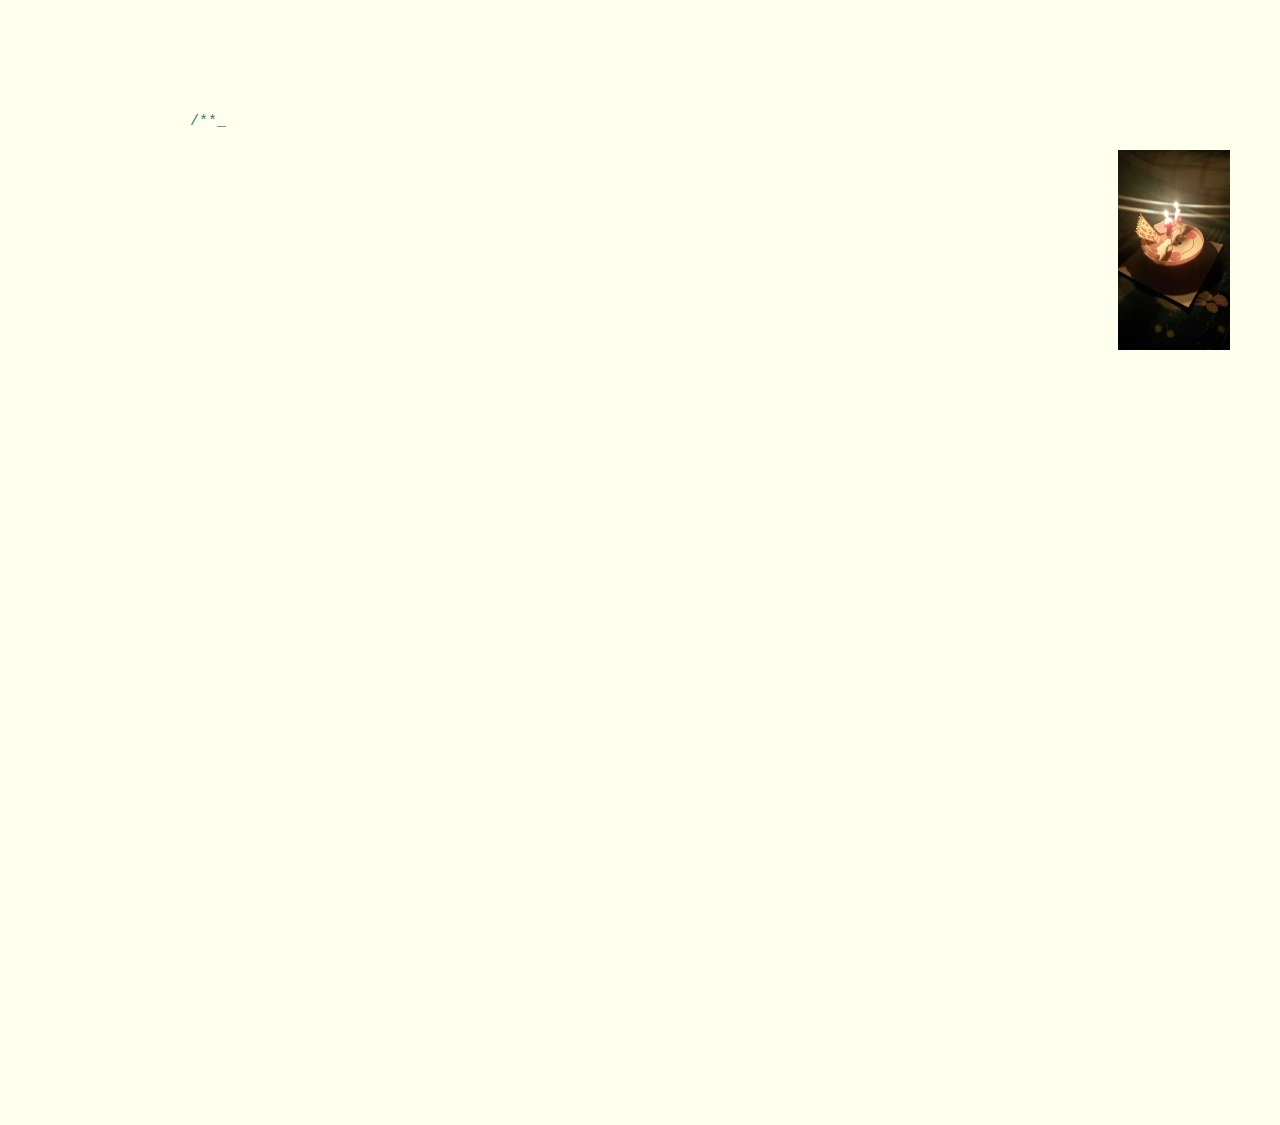
==== yourbirthday/index.html @ 6d28edeb "modify" ====
﻿<!DOCTYPE html PUBLIC "-//W3C//DTD XHTML 1.0 Transitional//EN" "http://www.w3.org/TR/xhtml1/DTD/xhtml1-transitional.dtd">
<html xmlns="http://www.w3.org/1999/xhtml">
<head>
<meta http-equiv="Content-Type" content="text/html; charset=utf-8" />
<title>2017-12-29 菁菁，生日快乐</title>

<style type="text/css">
@font-face {
	font-family: digit;
	src: url('digital-7_mono.ttf') format("truetype");
}
</style>

<link href="css/default.css" type="text/css" rel="stylesheet">
<script type="text/javascript" src="js/jquery.js"></script>
<script type="text/javascript" src="js/garden.js"></script>
<script type="text/javascript" src="js/functions.js"></script>

</head>

<body>

<div id="mainDiv">
	<div id="content" >
		<div id="code" style="position:absolute;left: 190px; top: 0px;">
			<span class="comments">/**</span><br />
			<span class="space"/><span class="comments">*2017—12-06 cloudy,</span><br />
			<span class="space"/><span class="comments">*2017—12-29 your brithday</span><br />
			<span class="space"/><span class="comments">*/</span><br />
			Girl name = <span class="keyword">Mrs</span> CHEN;<br />
			<span class="comments">// When this code was written, it was December 6, 2017. </span><br />
			It occurred to me that her birthday was coming;<br />
			<span class="comments">// This is the ninth birthday I have given her.</span><br />
			But she didn't seem to be satisfied;<br />
			<span class="comments">// I'll do something special.</span><br />
			Now I decided to give her the blessing as a programmer;<br />
			<br>
			<br>
			I hope you will be healthy and happy forever;<br />
			<br>
			I hope you can always do what you like;<br />
			<br>
			I hope your luck will never be too bad;<br />
			<br>
			Happy birthday, HaHa~ o(*￣▽￣*)ブ;
		</div>
		<div id="loveHeart" style="position:absolute;left: 17px; top: 500px;">
			<canvas id="garden"></canvas>
			<div id="words">
				<div id="messages">
					亲爱的，这是我们在一起的时光。
					<div id="elapseClock"></div>
				</div>
				<div id="loveu" style="font-size: 15px">
					祝你生日快乐！<br/>
					<div class="signature" style="font-size: 15px">- 胡先生</div>
				</div>
			</div>
		</div>
	</div>
	<div style="position:absolute;right: 50px; top: 150px;">
		<img src="images/dangao.jpg" alt="." height="200px"/>
	</div>
</div>

<script type="text/javascript">
var offsetX = $("#loveHeart").width() / 2;
var offsetY = $("#loveHeart").height() / 2 - 55;
var together = new Date();
together.setFullYear(2010, 3, 22);
together.setHours(20);
together.setMinutes(0);
together.setSeconds(0);
together.setMilliseconds(0);

if (!document.createElement('canvas').getContext) {
	var msg = document.createElement("div");
	msg.id = "errorMsg";
	msg.innerHTML = "Your browser doesn't support HTML5!<br/>Recommend use Chrome 14+/IE 9+/Firefox 7+/Safari 4+"; 
	document.body.appendChild(msg);
	$("#code").css("display", "none")
	$("#copyright").css("position", "absolute");
	$("#copyright").css("bottom", "10px");
	document.execCommand("stop");
} else {
	setTimeout(function () {
		startHeartAnimation();
	}, 5000);

	timeElapse(together);
	setInterval(function () {
		timeElapse(together);
	}, 500);

	adjustCodePosition();
	$("#code").typewriter();
}
</script>

</body>
</html>
---- yourbirthday/css/default.css ----
﻿body{margin:0;padding:0;background:#ffe;font-size:14px;overflow:auto}
#mainDiv{width:100%;height:100%}
#loveHeart{float:center;width:670px;height:625px}
#garden{width:100%;height:100%}
#elapseClock{text-align:right;font-size:18px;margin-top:10px;margin-bottom:10px}
#words{font-family:"sans-serif";width:500px;font-size:24px;color:#666}
#messages{display:none}
#elapseClock .digit{font-family:"digit";font-size:36px}
#loveu{padding:5px;font-size:22px;margin-top:80px;margin-right:120px;text-align:right;display:none}
#loveu .signature{margin-top:10px;font-size:20px;font-style:italic}
#clickSound{display:none}
#code{float:center;width:440px;margin-top:50px;height:400px;color:#333;font-family:"Consolas","Monaco","Bitstream Vera Sans Mono","Courier New","sans-serif";font-size:15px}
#code .string{color:#2a36ff}
#code .keyword{color:#7f0055;font-weight:bold}
#code .placeholder{margin-left:15px}#code .space{margin-left:7px}
#code .comments{color:#3f7f5f}
#copyright{margin-top:10px;text-align:center;width:100%;color:#666}
#errorMsg{width:100%;text-align:center;font-size:24px;position:absolute;top:50px;left:0}
#copyright a{color:#666}
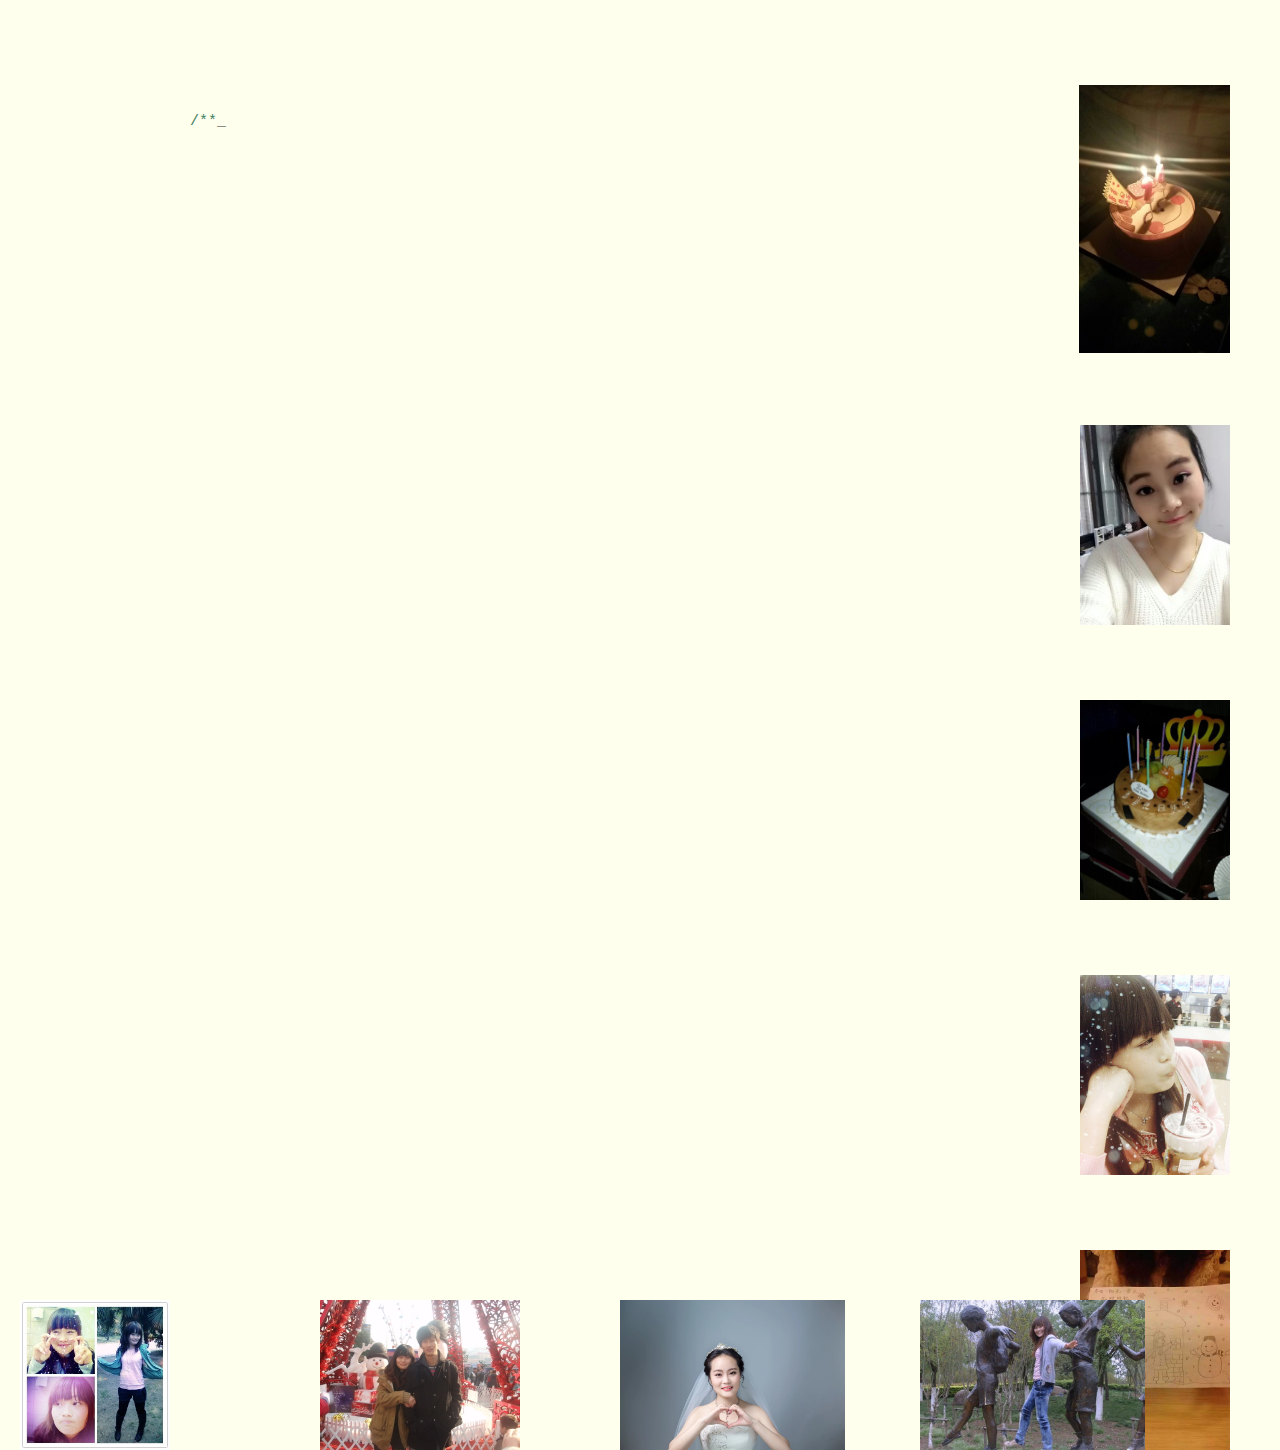
==== commit b6b00364: "modify" ====
--- a/yourbirthday/index.html
+++ b/yourbirthday/index.html
@@ -44,7 +44,7 @@
 			<br>
 			Happy birthday, HaHa~ o(*￣▽￣*)ブ;
 		</div>
-		<div id="loveHeart" style="position:absolute;left: 17px; top: 500px;">
+		<div id="loveHeart" style="position:absolute;left: 30px; top: 600px;">
 			<canvas id="garden"></canvas>
 			<div id="words">
 				<div id="messages">
@@ -58,8 +58,33 @@
 			</div>
 		</div>
 	</div>
-	<div style="position:absolute;right: 50px; top: 150px;">
-		<img src="images/dangao.jpg" alt="." height="200px"/>
+	<div style="position:absolute;right: 50px; top: 85px;">
+		<img src="images/dangao.jpg" alt="." height="268px"/>
+	</div>
+	<div style="position:absolute;right: 50px; top: 425px;">
+		<img src="images/jingjing1.jpg" alt="." height="200px"/>
+	</div>
+	<div style="position:absolute;right: 50px; top: 700px;">
+		<img src="images/dangao2.jpg" alt="." height="200px"/>
+	</div>
+	<div style="position:absolute;right: 50px; top: 975px;">
+		<img src="images/jingjing2.jpg" alt="." height="200px"/>
+	</div>
+	<div style="position:absolute;right: 50px; top: 1250px;">
+		<img src="images/shengdan1.jpg" alt="." height="200px"/>
+	</div>
+
+	<div style="position:absolute;left: 20px; top: 1300px;">
+		<img src="images/jingjing3.jpg" alt="." height="150px"/>
+	</div>
+	<div style="position:absolute;left: 320px; top: 1300px;">
+		<img src="images/shengdan2.jpg" alt="." height="150px"/>
+	</div>
+	<div style="position:absolute;left: 620px; top: 1300px;">
+		<img src="images/jingjing4.jpg" alt="." height="150px"/>
+	</div>
+	<div style="position:absolute;left: 920px; top: 1300px;">
+		<img src="images/tianehu1.jpg" alt="." height="150px"/>
 	</div>
 </div>
 
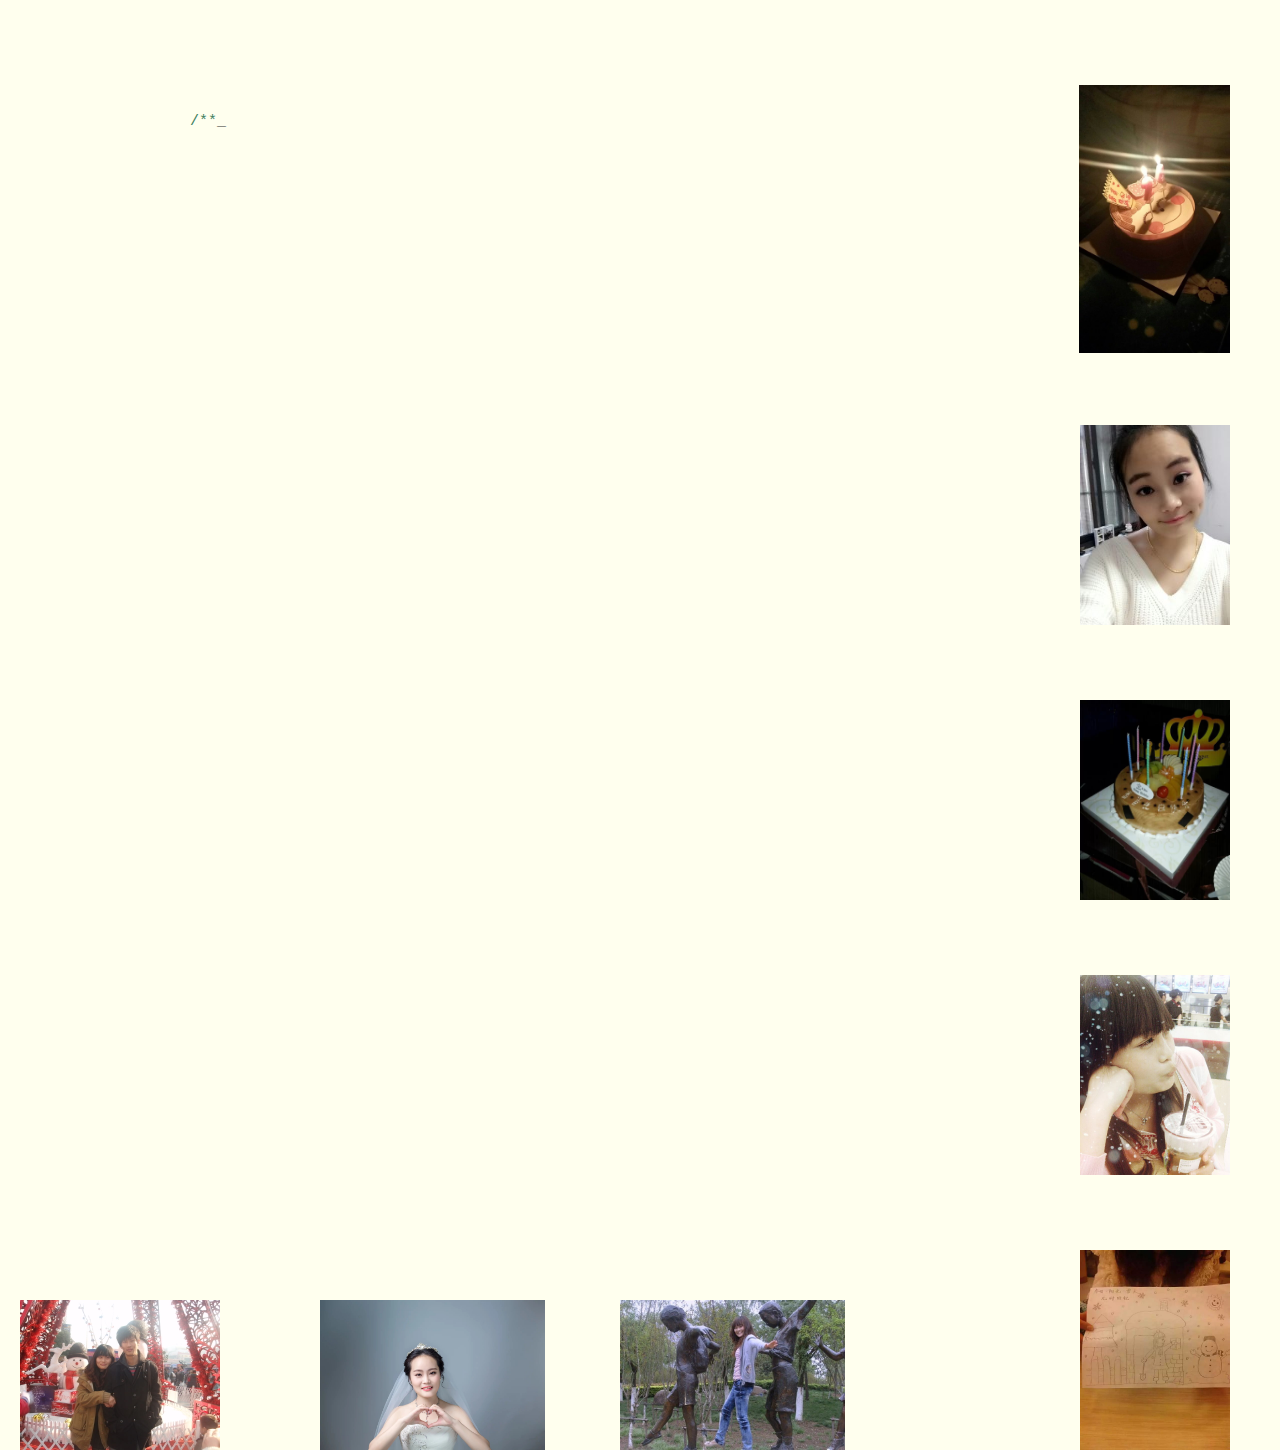
==== commit aa4b335f: "modify" ====
--- a/yourbirthday/index.html
+++ b/yourbirthday/index.html
@@ -75,15 +75,12 @@
 	</div>
 
 	<div style="position:absolute;left: 20px; top: 1300px;">
-		<img src="images/jingjing3.jpg" alt="." height="150px"/>
+		<img src="images/shengdan2.jpg" alt="." height="150px"/>
 	</div>
 	<div style="position:absolute;left: 320px; top: 1300px;">
-		<img src="images/shengdan2.jpg" alt="." height="150px"/>
+		<img src="images/jingjing4.jpg" alt="." height="150px"/>
 	</div>
 	<div style="position:absolute;left: 620px; top: 1300px;">
-		<img src="images/jingjing4.jpg" alt="." height="150px"/>
-	</div>
-	<div style="position:absolute;left: 920px; top: 1300px;">
 		<img src="images/tianehu1.jpg" alt="." height="150px"/>
 	</div>
 </div>
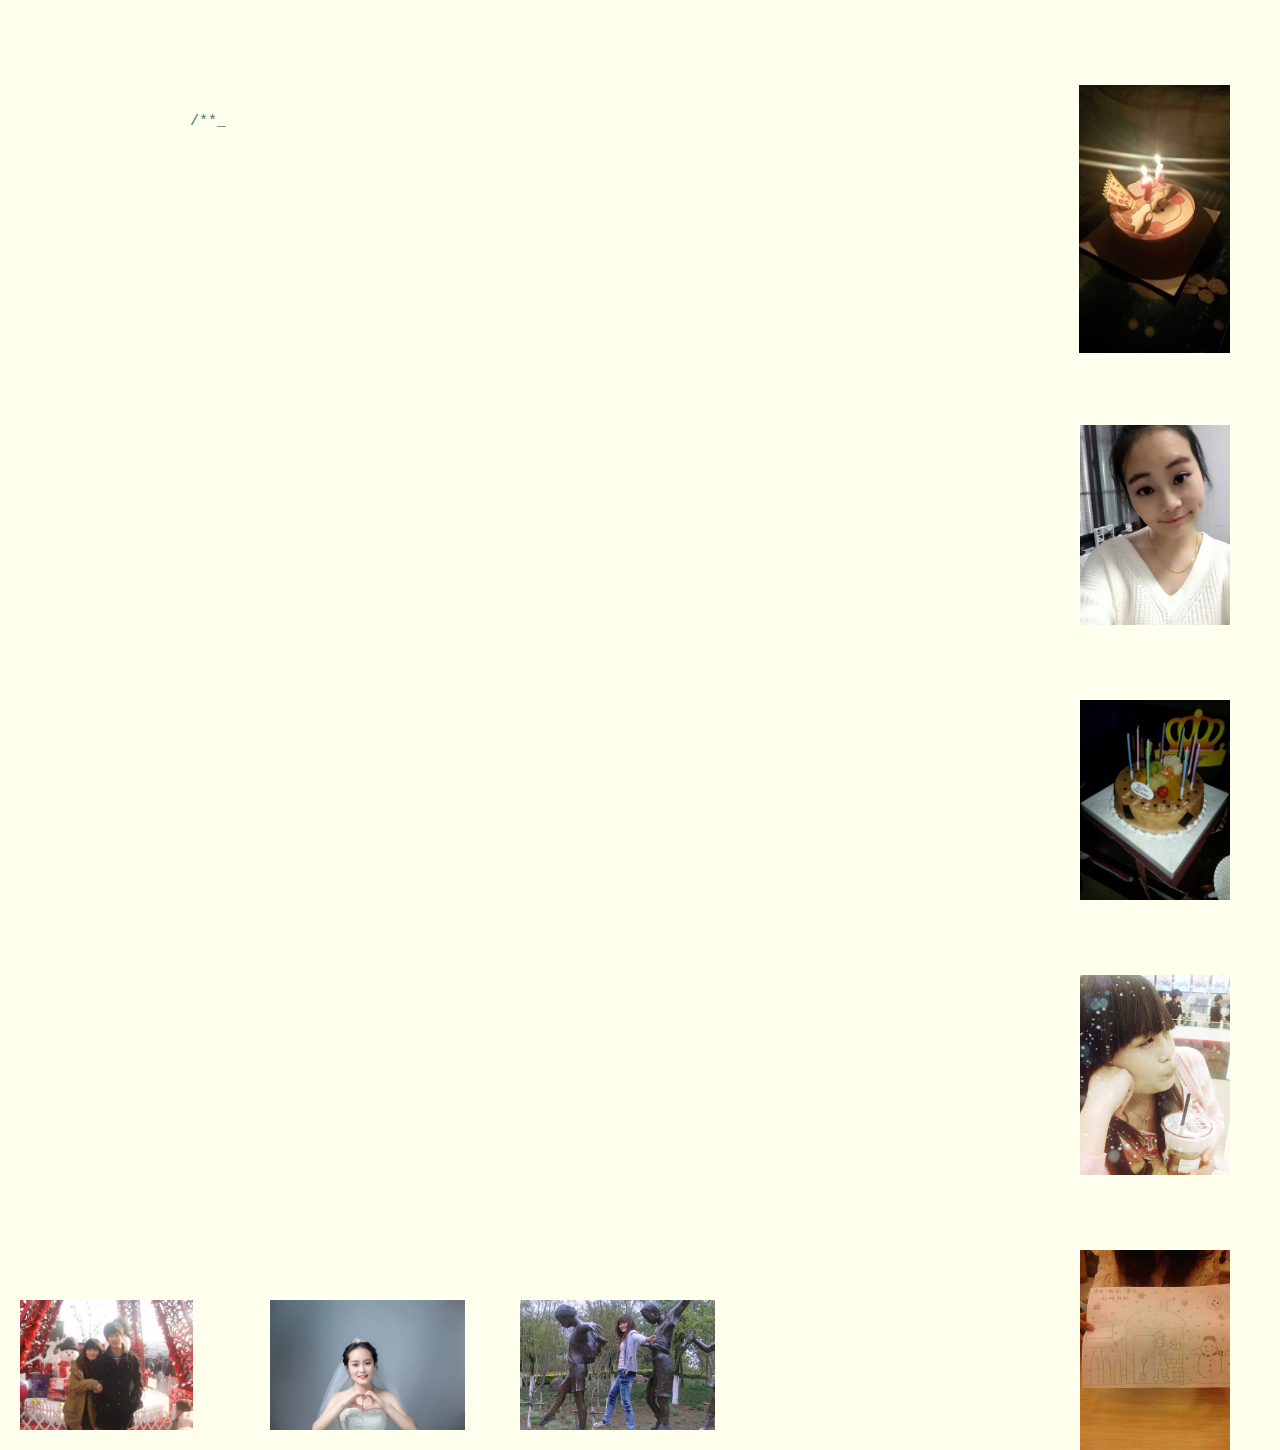
==== commit ff0d492f: "modify" ====
--- a/yourbirthday/index.html
+++ b/yourbirthday/index.html
@@ -75,13 +75,13 @@
 	</div>
 
 	<div style="position:absolute;left: 20px; top: 1300px;">
-		<img src="images/shengdan2.jpg" alt="." height="150px"/>
+		<img src="images/shengdan2.jpg" alt="." height="130px"/>
 	</div>
-	<div style="position:absolute;left: 320px; top: 1300px;">
-		<img src="images/jingjing4.jpg" alt="." height="150px"/>
+	<div style="position:absolute;left: 270px; top: 1300px;">
+		<img src="images/jingjing4.jpg" alt="." height="130px"/>
 	</div>
-	<div style="position:absolute;left: 620px; top: 1300px;">
-		<img src="images/tianehu1.jpg" alt="." height="150px"/>
+	<div style="position:absolute;left: 520px; top: 1300px;">
+		<img src="images/tianehu1.jpg" alt="." height="130px"/>
 	</div>
 </div>
 
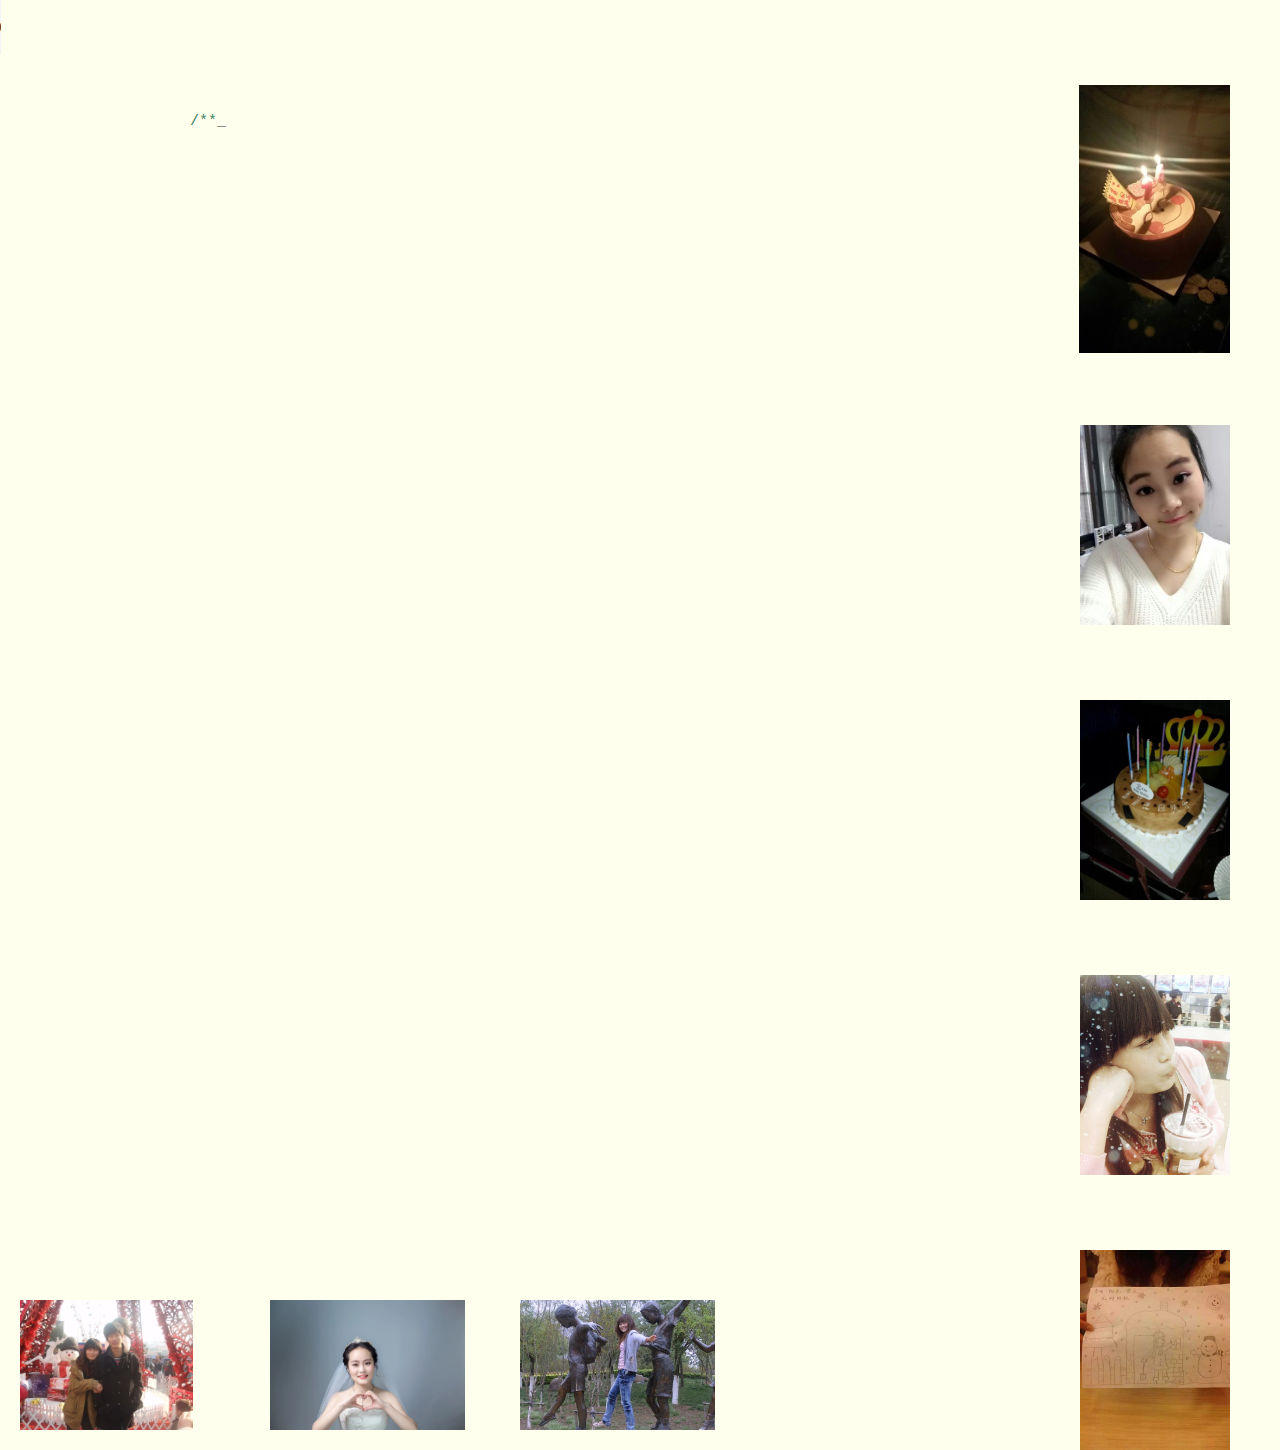
==== commit e5dbe33a: "modify" ====
--- a/yourbirthday/index.html
+++ b/yourbirthday/index.html
@@ -19,6 +19,7 @@
 </head>
 
 <body>
+<audio autoplay="autoplay" controls="controls"loop="loop" preload="auto" src="music/dangni.mp3"></audio>
 
 <div id="mainDiv">
 	<div id="content" >
@@ -30,8 +31,8 @@
 			Girl name = <span class="keyword">Mrs</span> CHEN;<br />
 			<span class="comments">// When this code was written, it was December 6, 2017. </span><br />
 			It occurred to me that her birthday was coming;<br />
-			<span class="comments">// This is the ninth birthday I have given her.</span><br />
-			But she didn't seem to be satisfied;<br />
+			<span class="comments">// I know she's actually a girl who likes romance and surprises sometimes.</span><br />
+			I'm sorry I didn't give her that much before;<br />
 			<span class="comments">// I'll do something special.</span><br />
 			Now I decided to give her the blessing as a programmer;<br />
 			<br>
